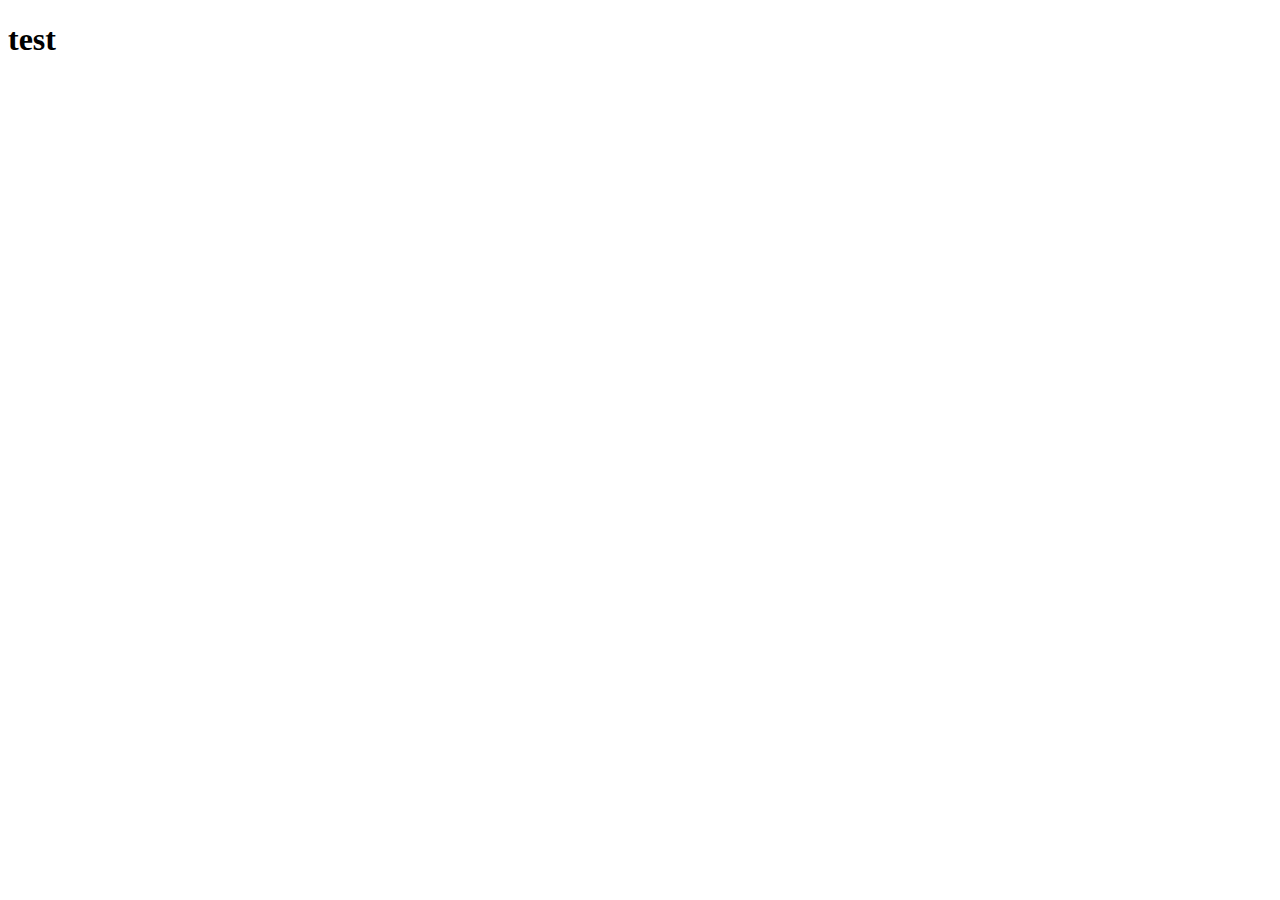
==== src/main/webapp/WEB-INF/pages/index.html @ 893c282a "1" ====
<!DOCTYPE html>
<html lang="en">
<head>
    <meta charset="UTF-8">
    <title>Title</title>
</head>
<body>
<h1> test</h1>
<script>
    var xhr = new XMLHttpRequest()
    xhr.open(
        'GET',
        'http://localhost:8081/cars',
        true
    )
    xhr.responseType='json'
    xhr.send()
    xhr.onreadystatechange = function() {
        if (xhr.readyState != 4) {
            return
        }
        if (xhr.status === 200) {
            console.log('result', JSON.parse(xhr.responseText))
        } else {
            console.log('err', xhr.responseText)
        }
    }
</script>
</body>
</html>
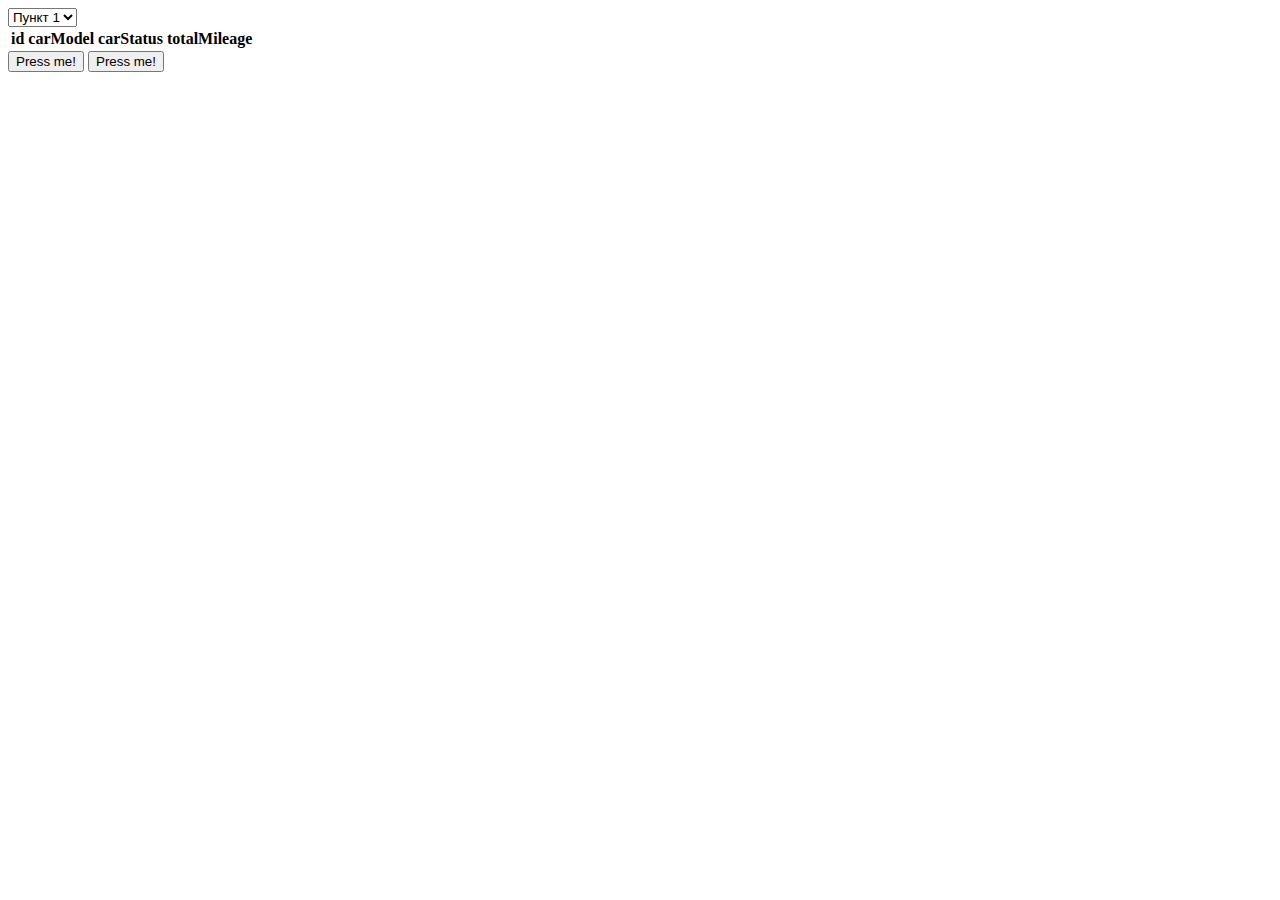
==== commit 0b6b0955: "2" ====
--- a/src/main/webapp/WEB-INF/pages/index.html
+++ b/src/main/webapp/WEB-INF/pages/index.html
@@ -5,26 +5,99 @@
     <title>Title</title>
 </head>
 <body>
-<h1> test</h1>
+<select id="selctor">
+    <option>Пункт 1</option>
+    <option>Пункт 2</option>
+</select>
+<table id="userdata">
+    <thead>
+    <tr>
+        <th>id</th>
+        <th>carModel</th>
+        <th>carStatus</th>
+        <th>totalMileage</th>
+    </tr>
+    </thead>
+    <tbody>
+    </tbody>
+</table>
+
+<button id="btn1">Press me!</button>
+<input type="button" id="btn2" value="Press me!"/>
+
 <script>
-    var xhr = new XMLHttpRequest()
-    xhr.open(
-        'GET',
-        'http://localhost:8081/cars',
-        true
-    )
-    xhr.responseType='json'
-    xhr.send()
-    xhr.onreadystatechange = function() {
-        if (xhr.readyState != 4) {
-            return
-        }
-        if (xhr.status === 200) {
-            console.log('result', JSON.parse(xhr.responseText))
-        } else {
-            console.log('err', xhr.responseText)
+    function getAllCars() {
+        fetch('http://localhost:8081/cars')
+            .then(
+                response => {
+                    if (response.status !== 200) {
+                        console.log('Looks like there was a problem. Status Code: ' +
+                            response.status);
+                        return;
+                    }
+                    response.json().then(function (data) {
+                        fBuildTable(data)
+                    });
+                })
+            .catch(err => console.log('Fetch Error :-S', err));
+
+        function fBuildTable(data) {
+            var tBody = document.getElementById('userdata').tBodies[0];
+            data.forEach(function (car) {
+                var tRow = tBody.insertRow();
+                for (key in car) {
+                    var tCell = tRow.insertCell();
+                    if (key === "carModel") {
+                        let str = car[key].carMake.name + ' ' + car[key].name;
+                        tCell.innerHTML = str;
+                    } else if (key === "carStatus") {
+                        tCell.innerHTML = car[key].status;
+                    } else {
+                        tCell.innerHTML = car[key];
+                    }
+                }
+            });
         }
     }
+
+    function getAllCarsSelector() {
+        fetch('http://localhost:8081/cars')
+            .then(
+                response => {
+                    if (response.status !== 200) {
+                        console.log('Looks like there was a problem. Status Code: ' +
+                            response.status);
+                        return;
+                    }
+                    response.json().then(function (data) {
+                        fBuildTable(data)
+                    });
+                })
+            .catch(err => console.log('Fetch Error :-S', err));
+
+        function fBuildSelector(data) {
+            var tBody = document.getElementById('selector');
+            data.forEach(function (car) {
+                var tRow = tBody.insertRow();
+                for (key in car) {
+                    var tCell = tRow.insertCell();
+                    if (key === "carModel") {
+                        let str = car[key].carMake.name + ' ' + car[key].name;
+                        tCell.innerHTML = str;
+                    } else if (key === "carStatus") {
+                        tCell.innerHTML = car[key].status;
+                    } else {
+                        tCell.innerHTML = car[key];
+                    }
+                }
+            });
+        }
+    }
+    var btn1 = document.getElementById('btn1'),
+        btn2 = document.getElementById('btn2');
+
+    btn1.onclick = getAllCars;
+    btn2.onclick = getAllCars;
 </script>
 </body>
 </html>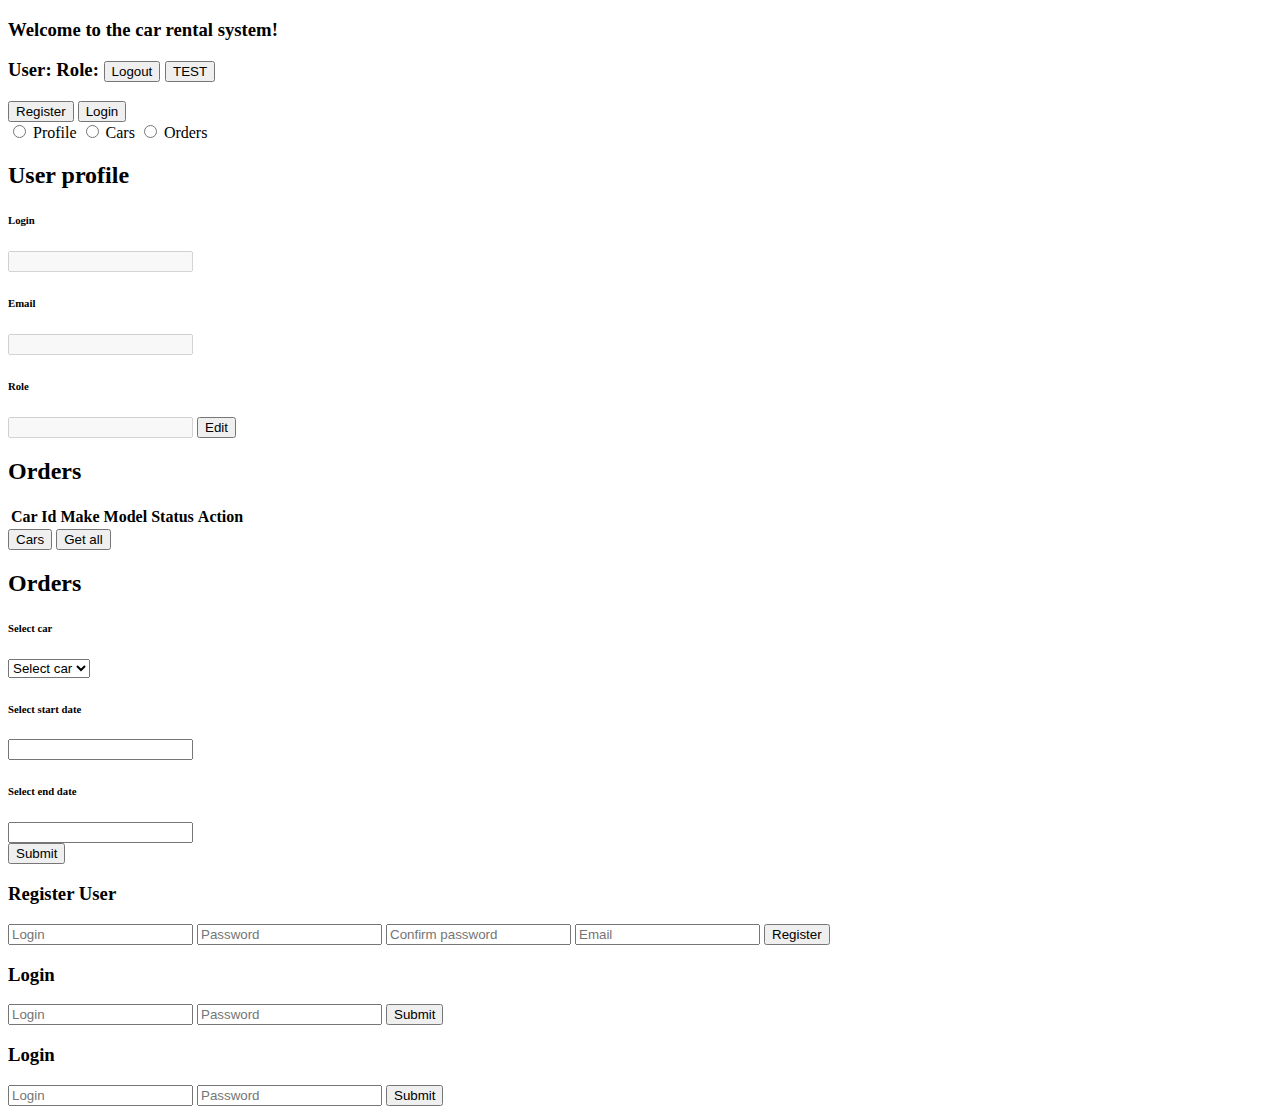
==== commit f1e8a589: "5" ====
--- a/src/main/webapp/WEB-INF/pages/index.html
+++ b/src/main/webapp/WEB-INF/pages/index.html
@@ -1,103 +1,156 @@
 <!DOCTYPE html>
+<html xmlns="http://www.w3.org/1999/xhtml"
+      xmlns:sec="http://www.thymeleaf.org/thymeleaf-extras-springsecurity5">
 <html lang="en">
 <head>
     <meta charset="UTF-8">
-    <title>Title</title>
+    <meta name="viewport" content="width=device-width, initial-scale=1.0">
+    <title>User</title>
+    <link rel="stylesheet" href="/styles/style.css">
+    <link href="https://fonts.googleapis.com/css?family=Work+Sans:400,600,700&display=swap" rel="stylesheet">
+    <link rel="stylesheet" type="text/css" href="/styles/cssworld.ru-xcal.css"/>
+    <script type="text/javascript" src="/scripts/cssworld.ru-xcal.js"></script>
+
 </head>
 <body>
-<select id="selctor">
-    <option>Пункт 1</option>
-    <option>Пункт 2</option>
-</select>
-<table id="userdata">
-    <thead>
-    <tr>
-        <th>id</th>
-        <th>carModel</th>
-        <th>carStatus</th>
-        <th>totalMileage</th>
-    </tr>
-    </thead>
-    <tbody>
-    </tbody>
-</table>
 
-<button id="btn1">Press me!</button>
-<input type="button" id="btn2" value="Press me!"/>
+<div class="container">
+    <header>
+        <h3 sec:authorize="!isAuthenticated()">Welcome to the car rental system!</h3>
+        <h3><span sec:authorize="isAuthenticated()">User:
+                <span class="span auth-name" sec:authentication="name"></span>
+                Role: <span sec:authentication="principal.authorities"></span>
+            </span>
+            <button class="btn btn-logout" sec:authorize="isAuthenticated()">Logout</button>
+            <button class="btn btn-logout" sec:authorize="hasRole('USER')">TEST</button>
 
-<script>
-    function getAllCars() {
-        fetch('http://localhost:8081/cars')
-            .then(
-                response => {
-                    if (response.status !== 200) {
-                        console.log('Looks like there was a problem. Status Code: ' +
-                            response.status);
-                        return;
-                    }
-                    response.json().then(function (data) {
-                        fBuildTable(data)
-                    });
-                })
-            .catch(err => console.log('Fetch Error :-S', err));
+        </h3>
+    </header>
 
-        function fBuildTable(data) {
-            var tBody = document.getElementById('userdata').tBodies[0];
-            data.forEach(function (car) {
-                var tRow = tBody.insertRow();
-                for (key in car) {
-                    var tCell = tRow.insertCell();
-                    if (key === "carModel") {
-                        let str = car[key].carMake.name + ' ' + car[key].name;
-                        tCell.innerHTML = str;
-                    } else if (key === "carStatus") {
-                        tCell.innerHTML = car[key].status;
-                    } else {
-                        tCell.innerHTML = car[key];
-                    }
-                }
-            });
-        }
-    }
+    <div class="main-wrapper">
+        <button class="btn btn-register" sec:authorize="!isAuthenticated()">Register</button>
+        <button class="btn btn-login" sec:authorize="!isAuthenticated()">Login</button>
+    </div>
 
-    function getAllCarsSelector() {
-        fetch('http://localhost:8081/cars')
-            .then(
-                response => {
-                    if (response.status !== 200) {
-                        console.log('Looks like there was a problem. Status Code: ' +
-                            response.status);
-                        return;
-                    }
-                    response.json().then(function (data) {
-                        fBuildTable(data)
-                    });
-                })
-            .catch(err => console.log('Fetch Error :-S', err));
+    <div class="tabset" sec:authorize="isAuthenticated()">
+        <!-- Tab 1 -->
+        <input class="input input-profile" type="radio" name="tabset" id="tab1" aria-controls="sect-profile">
+        <label for="tab1">Profile</label>
+        <!-- Tab 2 -->
+        <input class="input input-cars" type="radio" name="tabset" id="tab2" aria-controls="sect-cars">
+        <label for="tab2">Cars</label>
+        <!-- Tab 3 -->
+        <input class="input input-orders" type="radio" name="tabset" id="tab3" aria-controls="sect-orders">
+        <label for="tab3">Orders</label>
 
-        function fBuildSelector(data) {
-            var tBody = document.getElementById('selector');
-            data.forEach(function (car) {
-                var tRow = tBody.insertRow();
-                for (key in car) {
-                    var tCell = tRow.insertCell();
-                    if (key === "carModel") {
-                        let str = car[key].carMake.name + ' ' + car[key].name;
-                        tCell.innerHTML = str;
-                    } else if (key === "carStatus") {
-                        tCell.innerHTML = car[key].status;
-                    } else {
-                        tCell.innerHTML = car[key];
-                    }
-                }
-            });
-        }
-    }
-    var btn1 = document.getElementById('btn1'),
-        btn2 = document.getElementById('btn2');
+        <div class="tab-panels">
+            <section id="sect-profile" class="tab-panel tp-profile">
+                <h2>User profile</h2>
+                <div class="modal-body">
+                    <form class="form">
+                        <h6>Login</h6>
+                        <input type="text" name="login" disabled="disabled">
+                        <h6>Email</h6>
+                        <input type="email" name="email" disabled="disabled">
+                        <h6>Role</h6>
+                        <input type="text" name="role" disabled="disabled">
+                        <input type="button" class="btn btn-edit" value="Edit">
+                        <input type="button" class="btn btn-save-change" value="Save" hidden="hidden">
+                    </form>
+                </div>
+            </section>
+            <section id="sect-cars" class="tab-panel tp-cars">
+                <h2>Orders</h2>
+                <div class="table-wrapper">
+                    <table class="table table-cars">
+                        <tr>
+                            <th>Car Id</th>
+                            <th>Make</th>
+                            <th>Model</th>
+                            <th>Status</th>
+                            <th>Action</th>
+                        </tr>
+                    </table>
+                    <button class="btn btn-get-available">Cars</button>
+                    <button class="btn btn-get-all">Get all</button>
+                </div>
+            </section>
+            <section id="sect-orders" class="tab-panel tp-orders">
+                <h2>Orders</h2>
 
-    btn1.onclick = getAllCars;
-    btn2.onclick = getAllCars;
-</script>
+                <div class="modal-body">
+                    <form class="select-form">
+                        <h6>Select car</h6>
+                        <div class="dropdown">
+                            <select class="select car-select" id="car-sel">
+                                <option value="">Select car</option>
+                            </select>
+                        </div>
+                        <h6>Select start date</h6>
+                        <input class="input-start-date" onClick="xCal(this)" onKeyUp="xCal()">
+                        <h6>Select end date</h6>
+                        <input class="input-end-date" onClick="xCal(this)" onKeyUp="xCal()">
+                    </form>
+                    <button class="btn btn-order-submit">Submit</button>
+                </div>
+            </section>
+        </div>
+    </div>
+
+    <!-- register Modal -->
+    <div class="register-modal modal-wrapper">
+        <div class="modal">
+            <div class="modal-header"><h3>Register User</h3></div>
+            <div class="modal-body">
+                <form class="form" autocomplete="off">
+                    <input type="text" name="login" placeholder="Login" minlength="4">
+                    <input type="password" name="password" placeholder="Password" minlength="4">
+                    <input type="password" name="confirmPassword" placeholder="Confirm password" minlength="4">
+                    <input type="email" name="email" placeholder="Email" minlength="6">
+                    <button class="btn btn-modal">Register</button>
+                </form>
+            </div>
+        </div>
+    </div>
+
+    <!-- login Modal -->
+    <div class="login-modal modal-wrapper">
+        <div class="modal">
+            <div class="modal-header"><h3>Login</h3></div>
+            <div class="modal-body">
+                <form class="form" autocomplete="off">
+                    <input type="text" name="login" placeholder="Login" minlength="4">
+                    <input type="password" name="password" placeholder="Password" minlength="4">
+                    <button class="btn btn-modal">Submit</button>
+                </form>
+            </div>
+        </div>
+    </div>
+
+    <!-- edit car Modal -->
+    <div class="edit-car-modal modal-wrapper">
+        <div class="modal">
+            <div class="modal-header"><h3>Login</h3></div>
+            <div class="modal-body">
+                <form class="form" autocomplete="off">
+                    <input type="text" name="login" placeholder="Login" minlength="4">
+                    <input type="password" name="password" placeholder="Password" minlength="4">
+                    <button class="btn btn-modal">Submit</button>
+                </form>
+            </div>
+        </div>
+    </div>
+</div>
+
+<script src="/scripts/index.js"></script>
 </body>
-</html>+</html>
+
+
+<!--<nav class="nav nav">-->
+<!--    <ul>-->
+<!--        <li class="ui ui-home" sec:authorize="!isAuthenticated()"><a>Register</a></li>-->
+<!--        <li class="ui ui-home" sec:authorize="!isAuthenticated()"><a>Login</a></li>-->
+<!--        <li class="ui ui-home" sec:authorize="isAuthenticated()"><a>Logout</a></li>-->
+<!--    </ul>-->
+<!--</nav>-->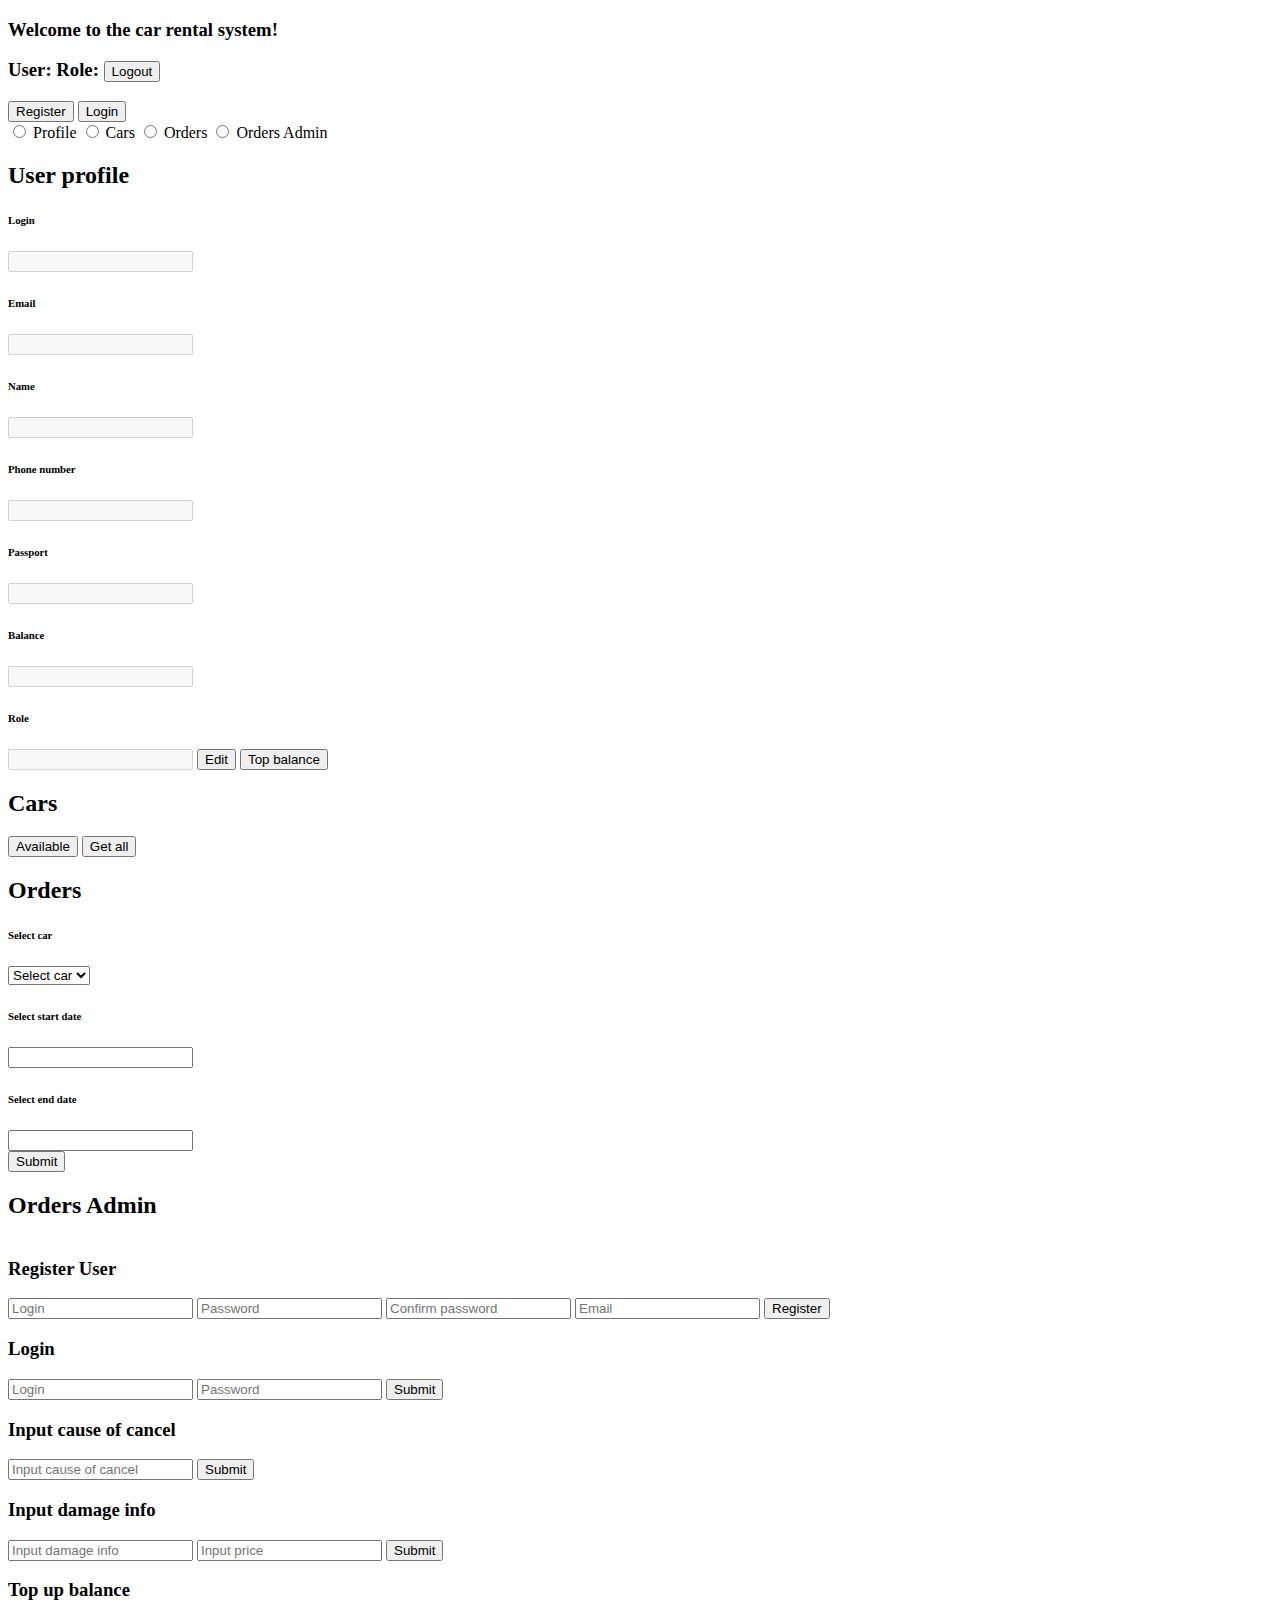
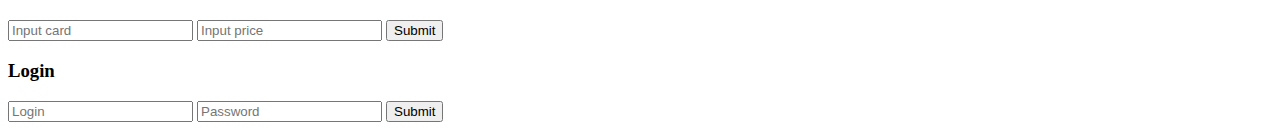
==== commit 42017767: "enum" ====
--- a/src/main/webapp/WEB-INF/pages/index.html
+++ b/src/main/webapp/WEB-INF/pages/index.html
@@ -1,5 +1,6 @@
 <!DOCTYPE html>
 <html xmlns="http://www.w3.org/1999/xhtml"
+      xmlns:th="http://www.thymeleaf.org/"
       xmlns:sec="http://www.thymeleaf.org/thymeleaf-extras-springsecurity5">
 <html lang="en">
 <head>
@@ -22,8 +23,6 @@
                 Role: <span sec:authentication="principal.authorities"></span>
             </span>
             <button class="btn btn-logout" sec:authorize="isAuthenticated()">Logout</button>
-            <button class="btn btn-logout" sec:authorize="hasRole('USER')">TEST</button>
-
         </h3>
     </header>
 
@@ -33,15 +32,14 @@
     </div>
 
     <div class="tabset" sec:authorize="isAuthenticated()">
-        <!-- Tab 1 -->
         <input class="input input-profile" type="radio" name="tabset" id="tab1" aria-controls="sect-profile">
         <label for="tab1">Profile</label>
-        <!-- Tab 2 -->
         <input class="input input-cars" type="radio" name="tabset" id="tab2" aria-controls="sect-cars">
         <label for="tab2">Cars</label>
-        <!-- Tab 3 -->
-        <input class="input input-orders" type="radio" name="tabset" id="tab3" aria-controls="sect-orders">
-        <label for="tab3">Orders</label>
+        <input sec:authorize="hasRole('USER')" class="input input-orders" type="radio" name="tabset" id="tab3" aria-controls="sect-orders">
+        <label for="tab3" sec:authorize="hasRole('USER')">Orders</label>
+        <input sec:authorize="hasRole('ADMIN')" class="input input-orders-admin" type="radio" name="tabset" id="tab4" aria-controls="sect-orders">
+        <label for="tab4" sec:authorize="hasRole('ADMIN')">Orders Admin</label>
 
         <div class="tab-panels">
             <section id="sect-profile" class="tab-panel tp-profile">
@@ -52,32 +50,34 @@
                         <input type="text" name="login" disabled="disabled">
                         <h6>Email</h6>
                         <input type="email" name="email" disabled="disabled">
+                        <h6 sec:authorize="hasRole('USER')">Name</h6>
+                        <input sec:authorize="hasRole('USER')" type="text" name="name" disabled="disabled">
+                        <h6 sec:authorize="hasRole('USER')">Phone number</h6>
+                        <input sec:authorize="hasRole('USER')" type="text" name="phoneNumber" disabled="disabled">
+                        <h6 sec:authorize="hasRole('USER')">Passport</h6>
+                        <input sec:authorize="hasRole('USER')" type="text" name="passport" disabled="disabled">
+                        <h6 sec:authorize="hasRole('USER')">Balance</h6>
+                        <input sec:authorize="hasRole('USER')" type="text" name="balance" disabled="disabled">
                         <h6>Role</h6>
                         <input type="text" name="role" disabled="disabled">
                         <input type="button" class="btn btn-edit" value="Edit">
                         <input type="button" class="btn btn-save-change" value="Save" hidden="hidden">
+                        <input sec:authorize="hasRole('USER')" type="button" class="btn btn-top-balance" value="Top balance">
                     </form>
                 </div>
             </section>
             <section id="sect-cars" class="tab-panel tp-cars">
-                <h2>Orders</h2>
+                <h2>Cars</h2>
                 <div class="table-wrapper">
                     <table class="table table-cars">
-                        <tr>
-                            <th>Car Id</th>
-                            <th>Make</th>
-                            <th>Model</th>
-                            <th>Status</th>
-                            <th>Action</th>
-                        </tr>
+
                     </table>
-                    <button class="btn btn-get-available">Cars</button>
+                    <button class="btn btn-get-available">Available</button>
                     <button class="btn btn-get-all">Get all</button>
                 </div>
             </section>
-            <section id="sect-orders" class="tab-panel tp-orders">
+            <section sec:authorize="hasRole('USER')" id="sect-orders" class="tab-panel tp-orders">
                 <h2>Orders</h2>
-
                 <div class="modal-body">
                     <form class="select-form">
                         <h6>Select car</h6>
@@ -92,6 +92,14 @@
                         <input class="input-end-date" onClick="xCal(this)" onKeyUp="xCal()">
                     </form>
                     <button class="btn btn-order-submit">Submit</button>
+                </div>
+            </section>
+            <section sec:authorize="hasRole('ADMIN')" id="sect-orders-admin" class="tab-panel tp-orders-admin">
+                <h2>Orders Admin</h2>
+                <div class="table-wrapper">
+                    <table class="table table-orders">
+
+                    </table>
                 </div>
             </section>
         </div>
@@ -127,6 +135,47 @@
         </div>
     </div>
 
+    <!-- cancel order Modal -->
+    <div class="order-cancel-modal modal-wrapper">
+        <div class="modal">
+            <div class="modal-header"><h3>Input cause of cancel</h3></div>
+            <div class="modal-body">
+                <form class="form" autocomplete="off">
+                    <input class="cancel-info" type="text" name="info" placeholder="Input cause of cancel">
+                    <button class="btn btn-modal">Submit</button>
+                </form>
+            </div>
+        </div>
+    </div>
+
+    <!-- complete order Modal -->
+    <div class="order-complete-modal modal-wrapper">
+        <div class="modal">
+            <div class="modal-header"><h3>Input damage info </h3></div>
+            <div class="modal-body">
+                <form class="form" autocomplete="off">
+                    <input class="damage-info" type="text" name="info" placeholder="Input damage info">
+                    <input class="price" type="text" name="info" placeholder="Input price">
+                    <button class="btn btn-modal">Submit</button>
+                </form>
+            </div>
+        </div>
+    </div>
+
+    <!-- top balance customer Modal -->
+    <div class="top-balance-modal modal-wrapper">
+        <div class="modal">
+            <div class="modal-header"><h3>Top up balance </h3></div>
+            <div class="modal-body">
+                <form class="form" autocomplete="off">
+                    <input class="card" type="text" name="info" placeholder="Input card">
+                    <input class="balance-price" type="text" name="info" placeholder="Input price">
+                    <button class="btn btn-modal">Submit</button>
+                </form>
+            </div>
+        </div>
+    </div>
+
     <!-- edit car Modal -->
     <div class="edit-car-modal modal-wrapper">
         <div class="modal">
@@ -145,12 +194,3 @@
 <script src="/scripts/index.js"></script>
 </body>
 </html>
-
-
-<!--<nav class="nav nav">-->
-<!--    <ul>-->
-<!--        <li class="ui ui-home" sec:authorize="!isAuthenticated()"><a>Register</a></li>-->
-<!--        <li class="ui ui-home" sec:authorize="!isAuthenticated()"><a>Login</a></li>-->
-<!--        <li class="ui ui-home" sec:authorize="isAuthenticated()"><a>Logout</a></li>-->
-<!--    </ul>-->
-<!--</nav>-->